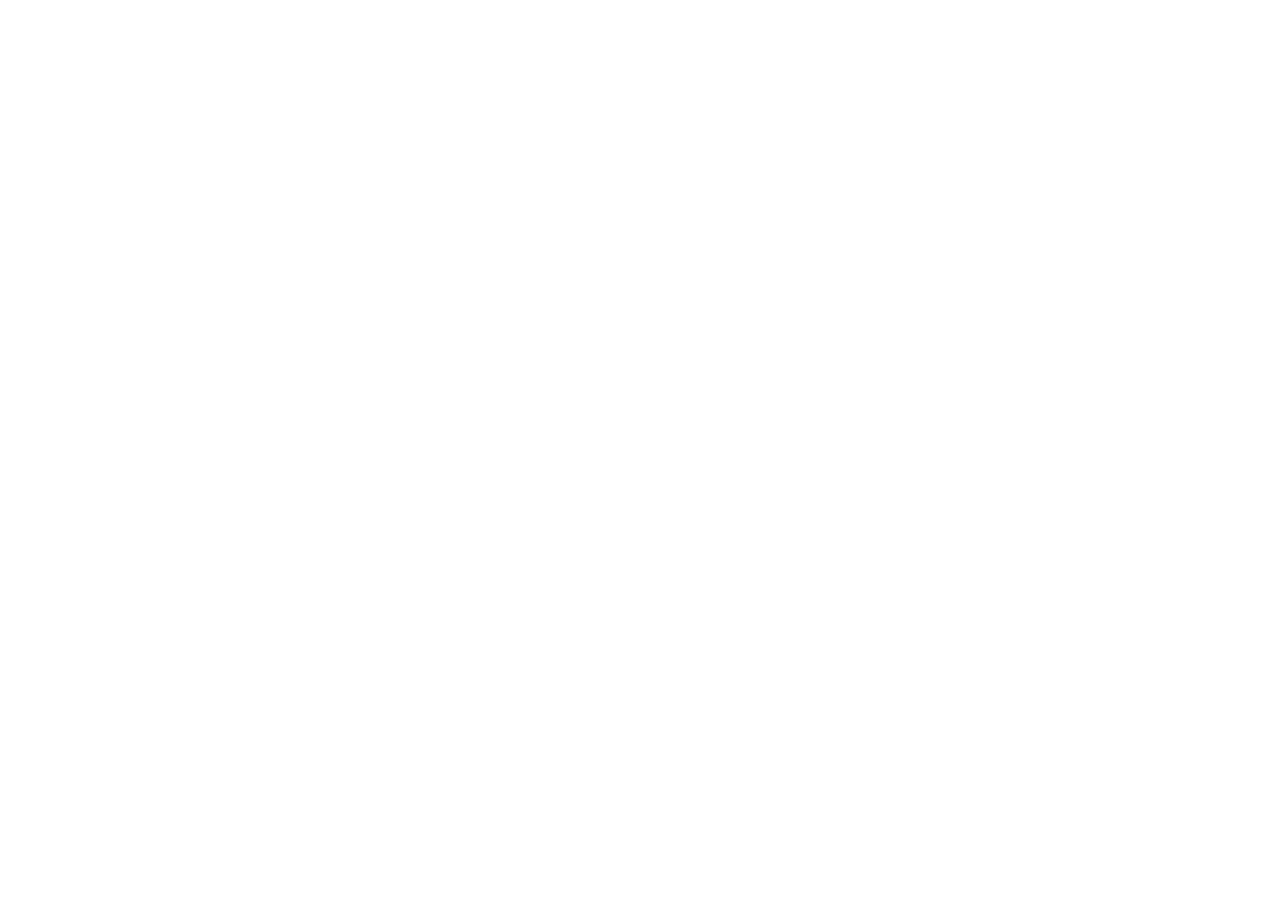
==== src/index.html @ 6c496462 "Initial commit" ====
<!DOCTYPE html>
<html lang="en">
  <head>
    <meta charset="UTF-8" />
    <link rel="icon" type="image/svg+xml" href="/favicon.svg" />
    <meta name="viewport" content="width=device-width, initial-scale=1.0" />
    <title>Vanilla App Template</title>
    <link rel="stylesheet" href="./css/styles.css" />
  </head>
  <body>
    <load src="./partials/header.html" icon-path="img/sprite.svg#logo" />

    <main>
      <!-- Loads the specified .html file -->
      <load src="./partials/vite-promo.html" />
      <load src="./partials/badges.html" />
    </main>

    <load src="./partials/footer.html" />

    <script type="module" src="main.js"></script>
  </body>
</html>
---- src/css/styles.css ----
/**
  |============================
  | include css partials with
  | default @import url()
  |============================
*/
/* Common styles */
@import url('./reset.css');
@import url('./base.css');
@import url('./container.css');
@import url('./animations.css');

/* Sections style */
@import url('./header.css');
@import url('./vite-promo.css');
@import url('./badges.css');
@import url('./back-link.css');
@import url('./footer.css');
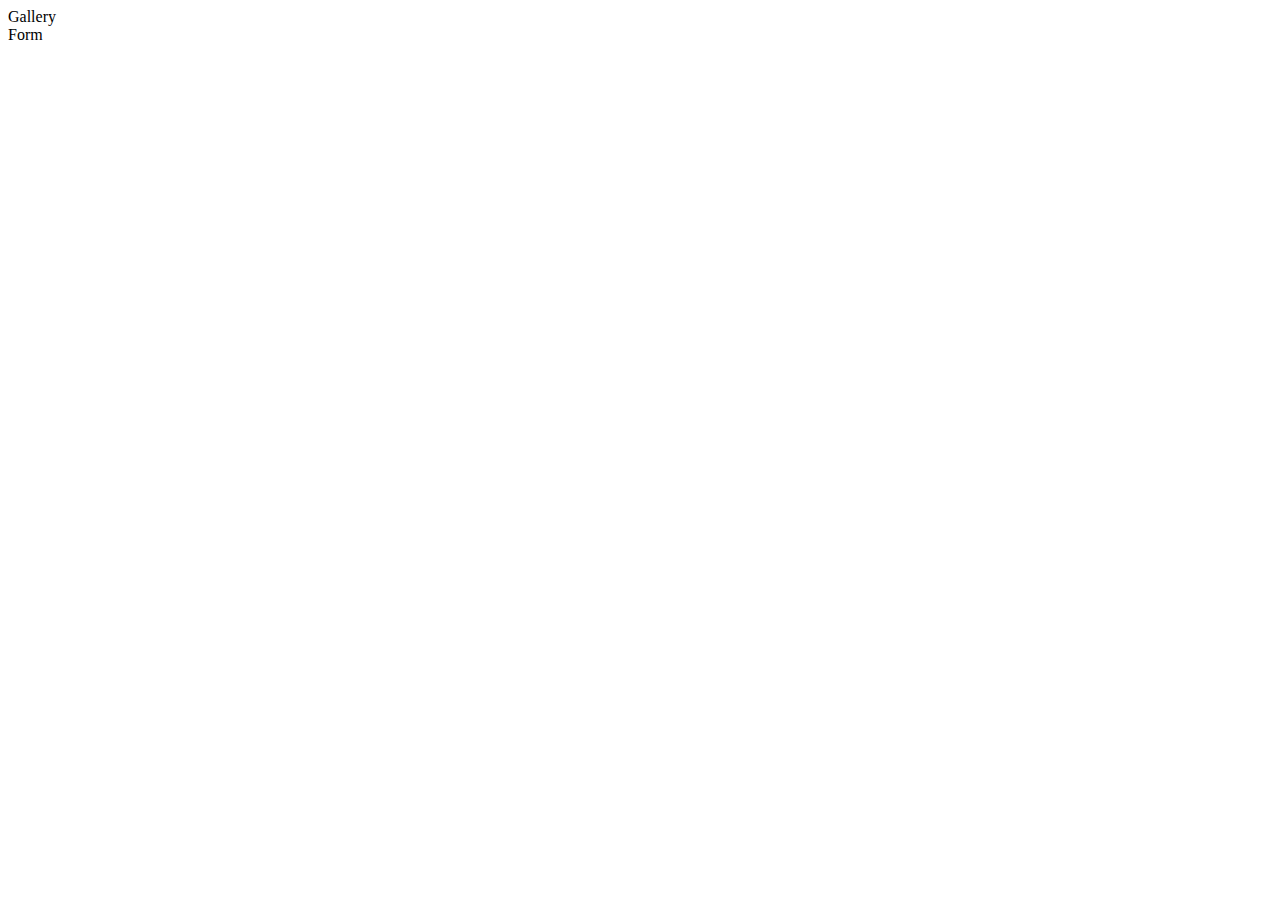
==== commit 5cfaa12e: "init" ====
--- a/src/index.html
+++ b/src/index.html
@@ -8,15 +8,12 @@
     <link rel="stylesheet" href="./css/styles.css" />
   </head>
   <body>
-    <load src="./partials/header.html" icon-path="img/sprite.svg#logo" />
-
-    <main>
-      <!-- Loads the specified .html file -->
-      <load src="./partials/vite-promo.html" />
-      <load src="./partials/badges.html" />
-    </main>
-
-    <load src="./partials/footer.html" />
+    <nav class="nav">
+      <ul class="nav list">
+        <li class="nav-item"><a href="./1-gallery.html">Gallery</a></li>
+        <li class="nav-item"><a href="./2-form.html">Form</a></li>
+      </ul>
+    </nav>
 
     <script type="module" src="main.js"></script>
   </body>
--- a/src/css/styles.css
+++ b/src/css/styles.css
@@ -6,13 +6,3 @@
 */
 /* Common styles */
 @import url('./reset.css');
-@import url('./base.css');
-@import url('./container.css');
-@import url('./animations.css');
-
-/* Sections style */
-@import url('./header.css');
-@import url('./vite-promo.css');
-@import url('./badges.css');
-@import url('./back-link.css');
-@import url('./footer.css');
